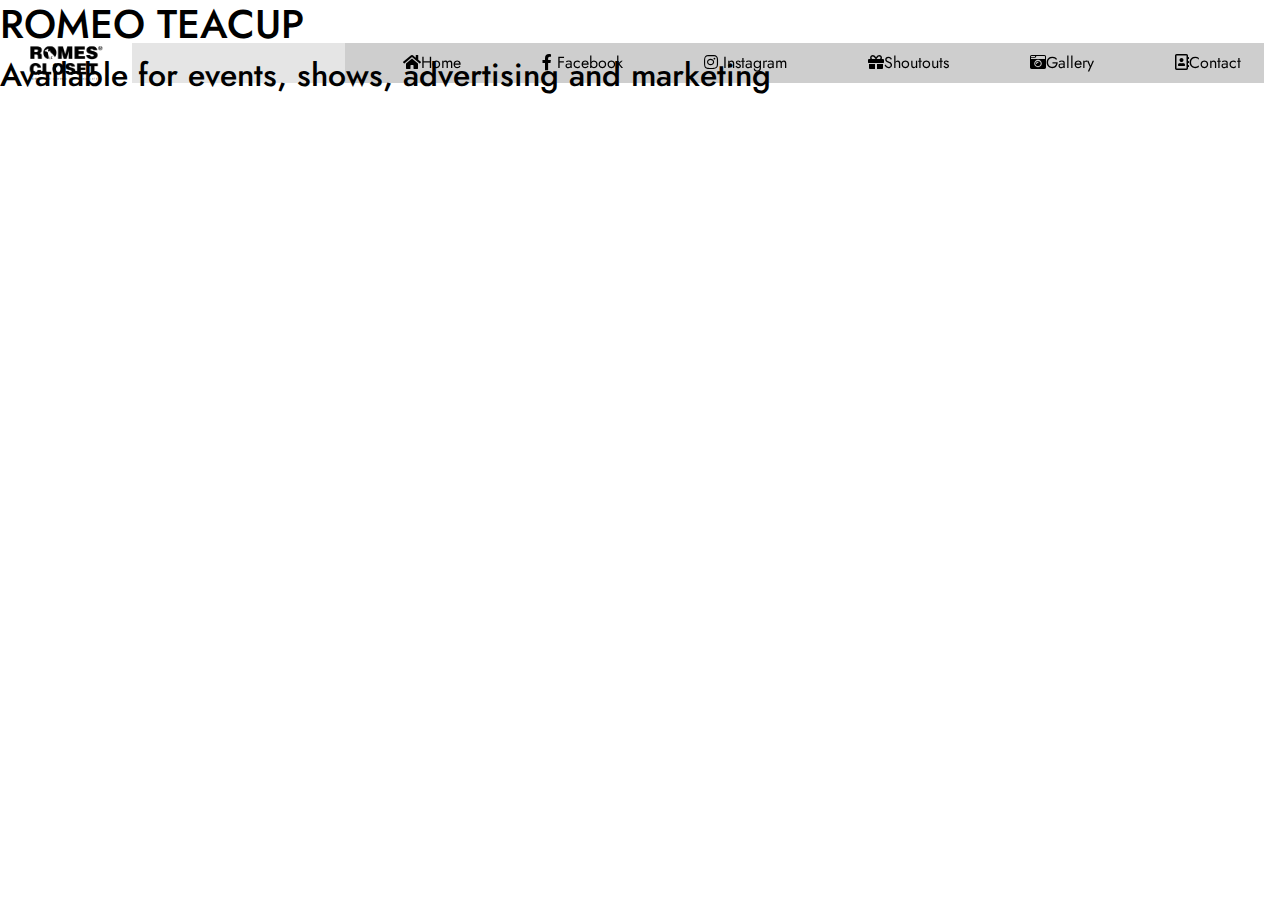
==== index.html @ 426dfb8d "background image added" ====
<!DOCTYPE html><!------Structure Created using !TAB------------>
<html lang="en">
<head>
<meta charset="UTF-8">
<meta name="viewport" content="width=device-width, initial-scale=1.0"><!------Mobile Website Screen Response Created using !TAB------------>
<link rel="stylesheet" href="https://stackpath.bootstrapcdn.com/bootstrap/4.5.0/css/bootstrap.min.css"><!---BOOTSTRAP CDN ADDED---->
<link rel="stylesheet" href="https://use.fontawesome.com/releases/v5.0.10/css/all.css"><!--FONT AWSOME CDN FROM BOOTSTRAP-->
<link rel="stylesheet" href="assests/css/style.css"><!------CSS Stylesheet included in HTML and created in CSS file-->
<title>Romeo Teacup User Frontend Project</title>
</head>
<header>
<!------Navagaition Bar taken from Boostrap customised in HTML & CSS link names changed as appropriate------->
<section id="nav-bar">
<nav class="navbar fixed-top navbar-expand-lg bg-transparent navbar-light bg-light"> <!----Customised by making it transparent & Fixed Top-->
  <a class="navbar-brand" href="#"><img src="assests/img/Romes Closet_Logo-D8.png"></a><!---LOGO ADDED & Customised in CSS-- -->
  <button class="navbar-toggler" type="button" data-toggle="collapse" data-target="#navbarNav collapse" aria-controls="navbarNav" aria-expanded="false" aria-label="Toggle navigation">
    <span class="navbar-toggler-icon">Toggle navigation</span>
  </button>  <!---------Button that appears on smaller sreen-->
  <div class="collapse navbar-collapse" id="navbarNav"> <!---Collapse Button-->
    <ul class="navbar-nav ml-auto"><!---Added to push items to the right-->
      <li class="nav-item active">
        <a class="nav-link" href="#"><i class="fas fa-home" aria-hidden="true"></i>Home</a></li><!---Home Icon from Fontawsome added-->
      <li class="nav-item active">
        <a class="nav-link" href="https://www.facebook.com/login.php">
          <i class="fab fa-facebook-f"></i> Facebook
          <span class="sr-only">(current)</span>
        </a>
      </li>
      <li class="nav-item active">
        <a class="nav-link" href="https://www.instagram.com/">
          <i class="fab fa-instagram"></i> Instagram</a>
      </li>
      <li class="nav-item">
        <a class="nav-link" href="#"><i class="fas fa-gift" aria-hidden="true"></i>Shoutouts</a></li>
      <li class="nav-item">
        <a class="nav-link" href="gallery.html"><i class="fas fa-camera-retro" aria-hidden="true"></i>Gallery</a></li><!--Camera Icon from Fontawsome added-->
      <li class="nav-item">
        <a class="nav-link" href="#"><i class="far fa-address-book" aria-hidden="true"></i>Contact</a></li><!---Home Icon from Fontawsome added-->
    </ul>
  </div>
</nav>
</section>
<!---NAVAGATION BAR END---> 
</header>
<body>
<!--------------------------Background Home Page image added and edited in CSS --------------->
<section id="hero-outer">
<div id="hero-image"></div>
<div id="cover-text">
    <h1>ROMEO TEACUP</h1>
    <h2>Available for events, shows, advertising and marketing</h2>
</div>
</section>
<!-------------------------Background Home Page END----------------------------------> 
<section id="about-me"></section>
<section id="measurements"></section>
<section id="discount-code"></section>
<section id="romes-closet"></section>
<section id="tik-tok"></section>
<section id="instagram"></section>
<footer></footer>
<!---JQUERY JAVASCRPIT, J POPPER JAVASCRIPT, BOOTSTRAP JAVASCRIPT CDN ADDED FROM BOOTSTRAP--------->
<script src="https://code.jquery.com/jquery-3.5.1.slim.min.js" integrity="sha384-DfXdz2htPH0lsSSs5nCTpuj/zy4C+OGpamoFVy38MVBnE+IbbVYUew+OrCXaRkfj" crossorigin="anonymous"></script>
<script src="https://cdn.jsdelivr.net/npm/popper.js@1.16.0/dist/umd/popper.min.js" integrity="sha384-Q6E9RHvbIyZFJoft+2mJbHaEWldlvI9IOYy5n3zV9zzTtmI3UksdQRVvoxMfooAo" crossorigin="anonymous"></script>   
<script src="https://stackpath.bootstrapcdn.com/bootstrap/4.5.0/js/bootstrap.min.js" integrity="sha384-OgVRvuATP1z7JjHLkuOU7Xw704+h835Lr+6QL9UvYjZE3Ipu6Tp75j7Bh/kR0JKI" crossorigin="anonymous"></script>
</body>
</html>
---- assests/css/style.css ----
@import url('https://fonts.googleapis.com/css2?family=Jost: 100, 200, 300, 400, 500, 600, 700| Playfair: 100, 200, 300, 400, 500, 600, 700');
/*-------------FONT CDN added INTENT check this----------------*/
/* ---------------------------------------BODY----------------------------------*/
*{
    padding: 0;
    margin: 0;
    border: 0;
}
html body{
    height: 100%;/*Web page takes up full height*/
    weight:100%;/*Web page takes up full width*/

}

body {
    font-family: Jost, sans-serif;  /*Overall Font--*/
    color: black; /*Overall Colour throughout document---*/
}

/*----------------------------------NAVIGATION SECTION-------------------*/
/*To stick to the top of the page at all times. No padding at the top or left and sits in front by z-index 5*/
#nav-bar{ 
position: fixed;
top: 0; 
left: 0;
z-index: 5;
}

#navbarNav{ /*navbar is transparent but this container has opaque background*/
    background: rgb(0, 0, 0); /* Fallback color */
    background: rgba(0, 0, 0, 0.1); /* Black background with 0.5 opacity */
}

/*Navigation bar customised using CSS to make height of my logo bigger on the page*/
.navbar-brand img {
    height: 100px; 
    padding-left: 0px;
}

.navbar-nav {
    background: rgb(0, 0, 0); /* Fallback color */
    background: rgba(0, 0, 0, 0.1); /* Black background with 0.5 opacity */
}
/*Navigation link items arranged in the Navbar to provide enough room visually*/
.navbar-nav li{
  padding:0, 30px;
  margin-left:50px;
  margin-right:15px;
}

/*Navigation link items arranged in the Navbar aligned to the right*/
.navbar-nav li a{
    float: right;
    text-align: center;
}
#nav-bar ul li a{
    color: #000;
}

/*Navigation link items animation added to change colours when the mouse covers it*/
#nav-bar ul li a:hover{
    color: green!important;
}

/*---------Menu Items-------------*/
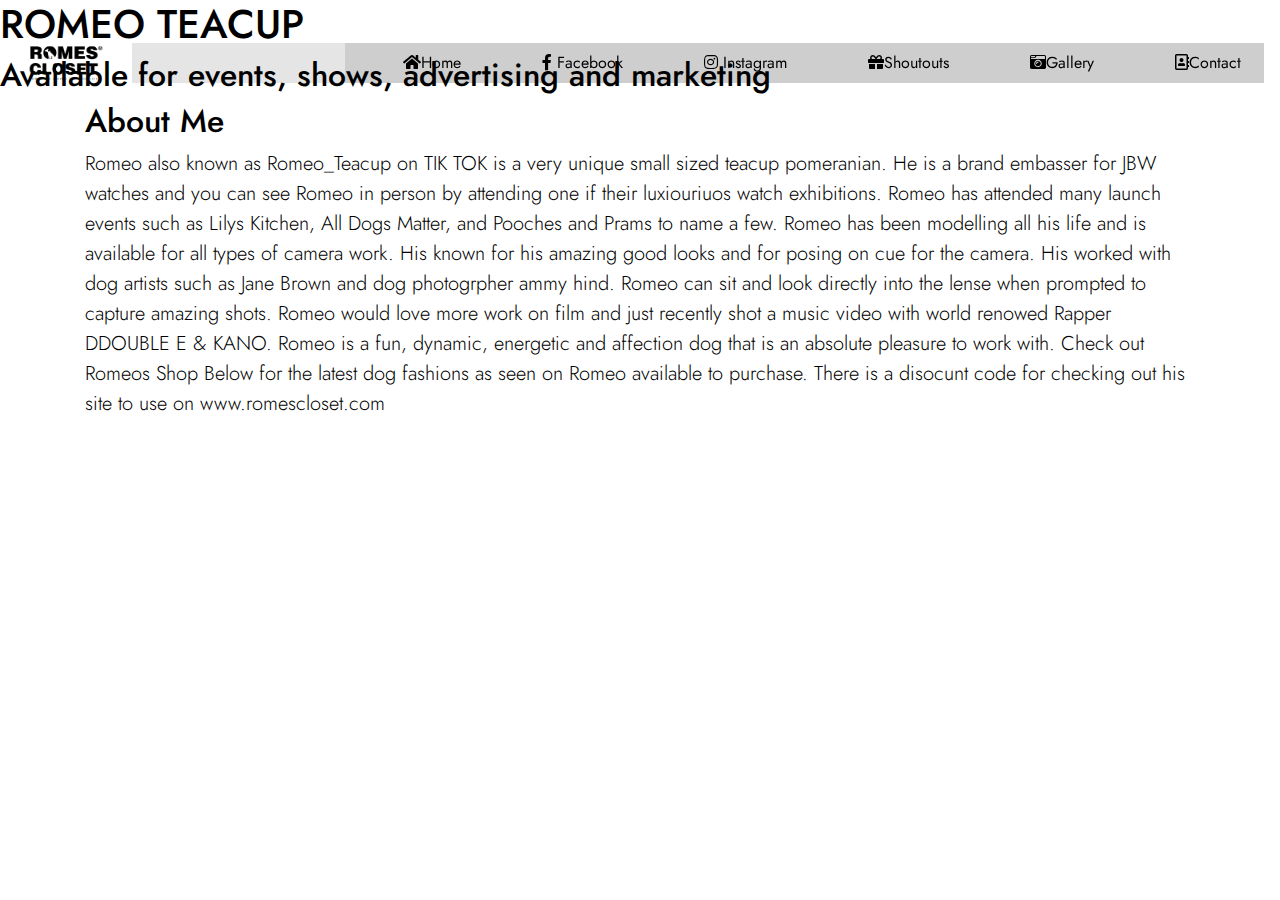
==== commit 85591814: "about section added" ====
--- a/index.html
+++ b/index.html
@@ -50,9 +50,24 @@
     <h1>ROMEO TEACUP</h1>
     <h2>Available for events, shows, advertising and marketing</h2>
 </div>
+</section><!-------------------------Background Home Page END----------------------------------> 
+<!-----Bootstrap Grid Layout Used edited in HTML & CSS------------------------>
+<!--About Section 1 column-->
+<section id="about">
+<div class="padding"> 
+ <div class="container">
+  <div class="row">
+    <div class="col-sm-12"> 
+      <h2>About Me</h2>
+      <p class="lead"> Romeo also known as Romeo_Teacup on TIK TOK is a very unique small sized teacup pomeranian. He is a brand embasser for JBW watches and you can see Romeo in person by attending one if their luxiouriuos watch exhibitions. Romeo has attended many launch events such as Lilys Kitchen, All Dogs Matter, and Pooches and Prams to name a few. 
+      Romeo has been modelling all his life and is available for all types of camera work. His known for his amazing good looks and for posing on cue for the camera. His worked with dog artists such as Jane Brown and dog photogrpher ammy hind. Romeo can sit and look directly into the lense when prompted to capture amazing shots. Romeo would love more work on film and just recently shot a music video with world renowed Rapper DDOUBLE E & KANO. Romeo is a fun, dynamic, energetic and affection dog that is an absolute pleasure to work with. 
+      Check out Romeos Shop Below for the latest dog fashions as seen on Romeo available to purchase. There is a disocunt code for checking out his site to use on www.romescloset.com
+    </p>
+  </div>
+  </div>
+</div>
+</div>
 </section>
-<!-------------------------Background Home Page END----------------------------------> 
-<section id="about-me"></section>
 <section id="measurements"></section>
 <section id="discount-code"></section>
 <section id="romes-closet"></section>
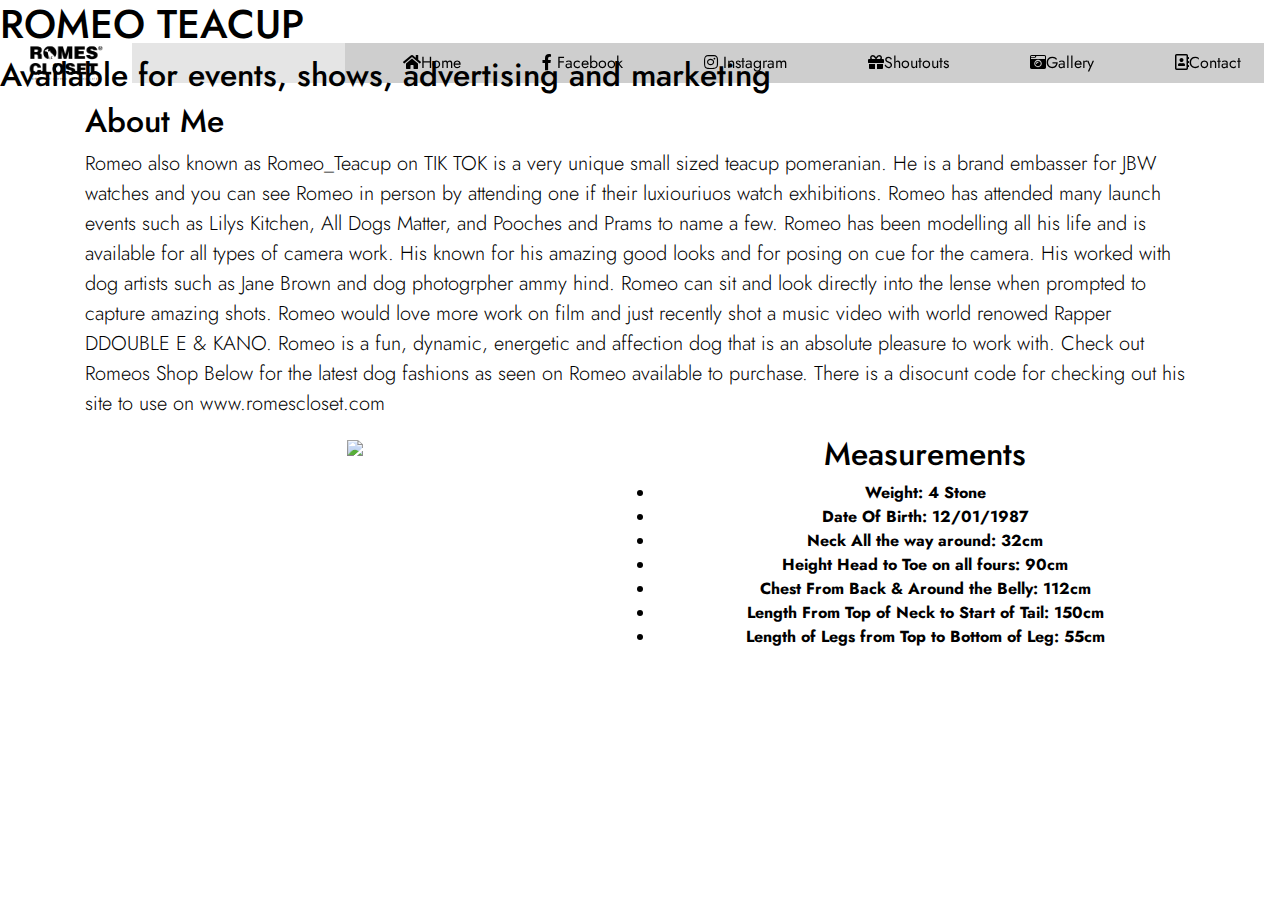
==== commit dabee66b: "measurements section added" ====
--- a/index.html
+++ b/index.html
@@ -68,7 +68,27 @@
 </div>
 </div>
 </section>
-<section id="measurements"></section>
+<section id="measurements">
+<div class="padding"> 
+ <div class="container">
+  <div class="row">
+    <div class="col-sm-6 text-center">
+      <img src="assests/img/size_guide.jpg">
+    </div>
+    <div class="col-sm-6 text-center">  
+      <h2>Measurements</h2>
+      <li><strong>Weight: 4 Stone </strong></li>
+      <li><strong>Date Of Birth: 12/01/1987</strong></li>
+      <li><strong>Neck All the way around: 32cm</strong></li>
+      <li><strong>Height Head to Toe on all fours: 90cm</strong></li>
+      <li><strong>Chest From Back & Around the Belly: 112cm</strong></li>
+      <li><strong>Length From Top of Neck to Start of Tail: 150cm</strong></li>
+      <li><strong>Length of Legs from Top to Bottom of Leg: 55cm</strong></li>
+    </div>
+   </div>
+  </div>
+</div>
+</section>
 <section id="discount-code"></section>
 <section id="romes-closet"></section>
 <section id="tik-tok"></section>
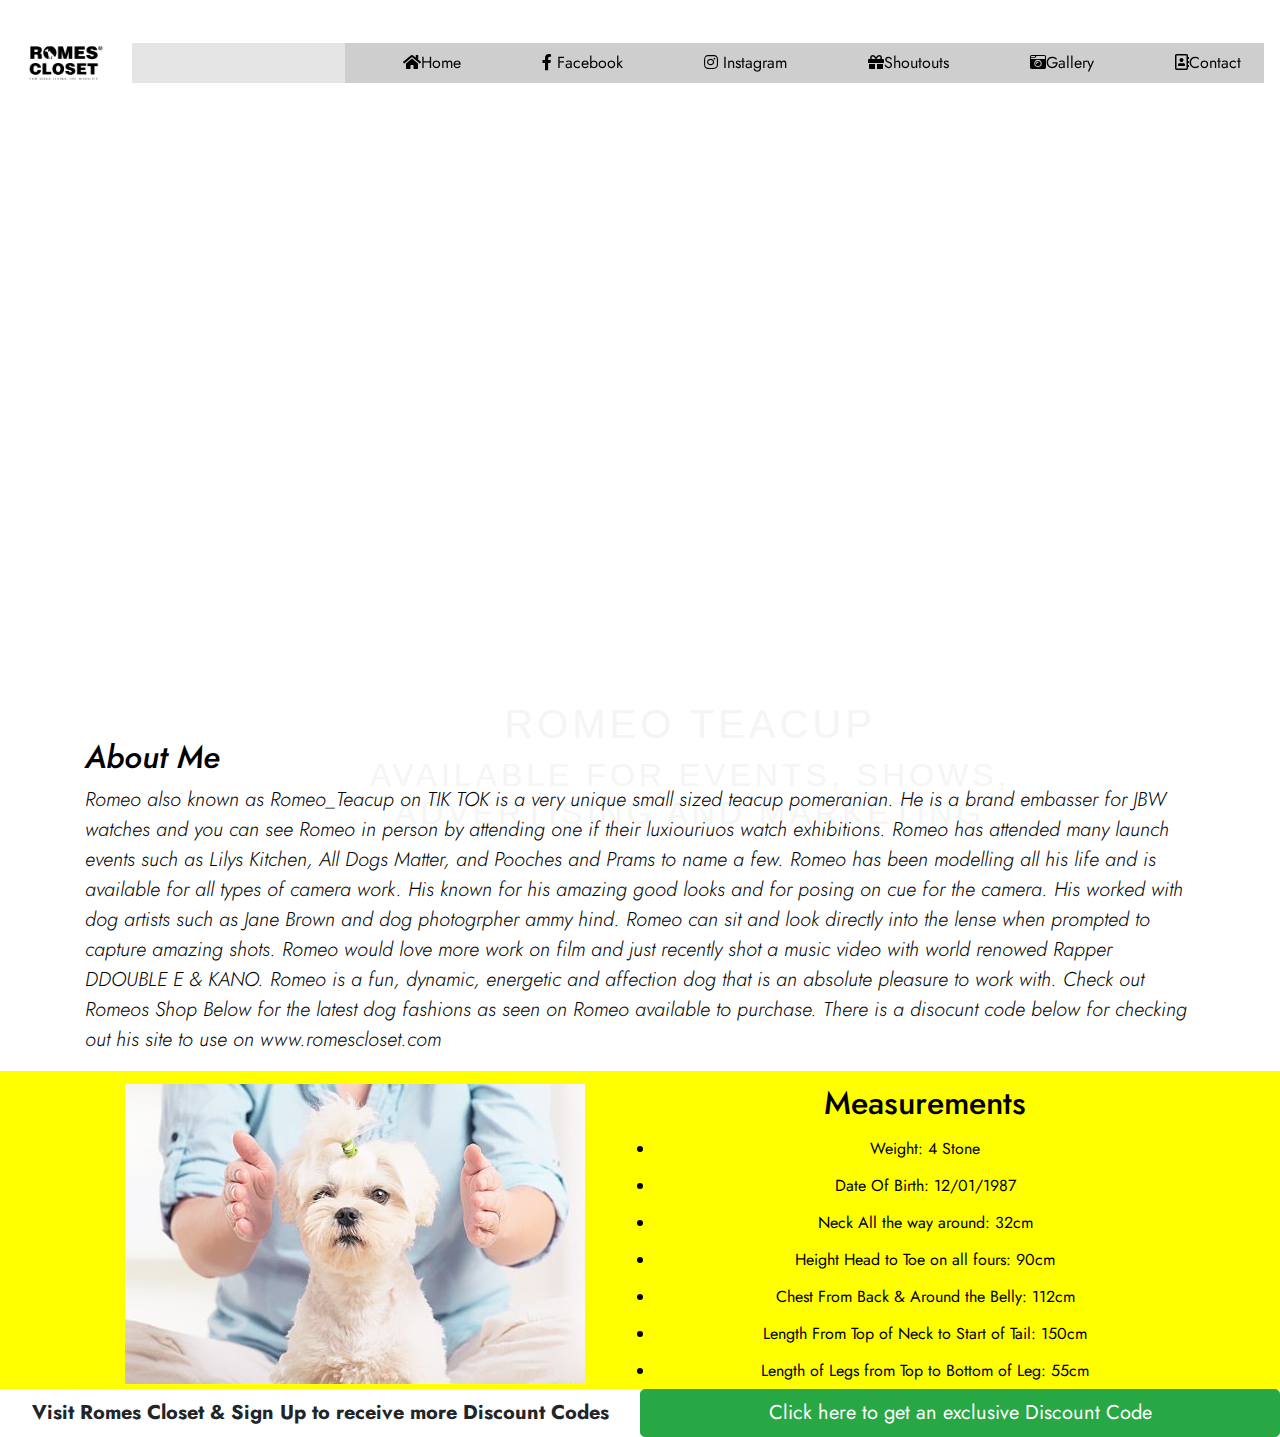
==== commit 88e2dccd: "discount code buttons added & customised" ====
--- a/index.html
+++ b/index.html
@@ -61,7 +61,7 @@
       <h2>About Me</h2>
       <p class="lead"> Romeo also known as Romeo_Teacup on TIK TOK is a very unique small sized teacup pomeranian. He is a brand embasser for JBW watches and you can see Romeo in person by attending one if their luxiouriuos watch exhibitions. Romeo has attended many launch events such as Lilys Kitchen, All Dogs Matter, and Pooches and Prams to name a few. 
       Romeo has been modelling all his life and is available for all types of camera work. His known for his amazing good looks and for posing on cue for the camera. His worked with dog artists such as Jane Brown and dog photogrpher ammy hind. Romeo can sit and look directly into the lense when prompted to capture amazing shots. Romeo would love more work on film and just recently shot a music video with world renowed Rapper DDOUBLE E & KANO. Romeo is a fun, dynamic, energetic and affection dog that is an absolute pleasure to work with. 
-      Check out Romeos Shop Below for the latest dog fashions as seen on Romeo available to purchase. There is a disocunt code for checking out his site to use on www.romescloset.com
+      Check out Romeos Shop Below for the latest dog fashions as seen on Romeo available to purchase. There is a disocunt code below for checking out his site to use on www.romescloset.com
     </p>
   </div>
   </div>
@@ -77,19 +77,50 @@
     </div>
     <div class="col-sm-6 text-center">  
       <h2>Measurements</h2>
-      <li><strong>Weight: 4 Stone </strong></li>
-      <li><strong>Date Of Birth: 12/01/1987</strong></li>
-      <li><strong>Neck All the way around: 32cm</strong></li>
-      <li><strong>Height Head to Toe on all fours: 90cm</strong></li>
-      <li><strong>Chest From Back & Around the Belly: 112cm</strong></li>
-      <li><strong>Length From Top of Neck to Start of Tail: 150cm</strong></li>
-      <li><strong>Length of Legs from Top to Bottom of Leg: 55cm</strong></li>
+      <li>Weight: 4 Stone</li>
+      <li>Date Of Birth: 12/01/1987</li>
+      <li>Neck All the way around: 32cm</li>
+      <li>Height Head to Toe on all fours: 90cm</li>
+      <li>Chest From Back & Around the Belly: 112cm</li>
+      <li>Length From Top of Neck to Start of Tail: 150cm</li>
+      <li>Length of Legs from Top to Bottom of Leg: 55cm</li>
     </div>
    </div>
   </div>
 </div>
 </section>
-<section id="discount-code"></section>
+<section id="discount-code">
+<!--2 Columns Mobile Responsive Discount Code Buttons Added -->
+<div id="discount"> 
+ <div class="container-fluid">
+  <div class="row">
+  <button type="button" class="btn btn-default col-sm-6 text-center btn-lg" data-toggle="modal" data-target="#myModal"><strong>Visit Romes Closet & Sign Up to receive more Discount Codes</strong>
+    </button>
+    <!-- Trigger modal with both buttons -->
+    <button type="button" class="btn btn-success col-sm-6 text-center btn-lg" data-toggle="modal" data-target="#myModal">Click here to get an exclusive Discount Code<!----(use MODAL POPUP)-->
+    </button>
+     <!-- Modal taken from Bootstrap and customised to my preference-->
+  <div class="modal fade" id="myModal" role="dialog">
+    <div class="modal-dialog modal-lg">
+      <div class="modal-content">
+        <div class="modal-header">
+          <button type="button" class="close" data-dismiss="modal">&times;</button>
+          <h4 class="modal-title">Discount Code:<strong> ForeverRomeo</strong></h4>
+        </div>
+        <div class="modal-body">
+          <p>Use this discount code at the checkout on <strong>www.romescloset.com</strong> for <strong>20% off</strong></p>
+        </div>
+        <div class="modal-footer">
+          <button type="button" class="btn btn-default" data-dismiss="modal">Close</button>
+        </div>
+      </div>
+    </div>
+  </div>
+</div>
+</div>
+</div>
+</section>
+<!---Free Delivery & Discount Code Added END-->
 <section id="romes-closet"></section>
 <section id="tik-tok"></section>
 <section id="instagram"></section>
--- a/assests/css/style.css
+++ b/assests/css/style.css
@@ -61,5 +61,73 @@
 #nav-bar ul li a:hover{
     color: green!important;
 }
+/*---------Menu Items-------------*/
 
-/*---------Menu Items-------------*/
+#hero-image {
+    height: 700px;
+    width: 100%;
+    background: url("https://thehappypuppysite.com/wp-content/uploads/2019/05/cute-dog-quotes-HP-long.jpg") no-repeat center center;/*Background image repeat removed and center in the middle of the screen*/
+    background-size: cover;/*STRETCH image to fill entire background*/
+
+    animation-name: hero-zoom; /*zoom effect added*/
+    animation-duration: 10s; /*zoom effect lasts for 10 seconds*/
+    animation-fill-mode: forwards; /*image appears to be moving forwards*/
+}
+
+hero-outer {
+    height: 700px; /*same as hero image*/
+    width: 100%; /*same as hero image*/
+    overflow: hidden;
+    position: relative;
+}
+
+@keyframes hero-zoom{ /*image scales up from 100% - 110%*/
+    from{
+        transform: scale(1)
+    }
+    to{
+        transform: scale(1.1)
+    }
+}
+#cover-text, #cover-text h1{/*heading text over hero image styled*/
+    color: whitesmoke;
+    text-align: center;
+}
+
+#cover-text{ /*text over hero image styled*/
+    font-size: 140%;
+    font-family: Oswald, sans-serif;
+    text-transform: uppercase;
+    letter-spacing: 4px;
+
+    width: 800px;
+    height: 200px;
+
+    padding-top: 30px;
+    padding-left: 30px;
+    padding-right: 30px;
+
+    bottom: 30px;
+    left: 290px;
+
+    position: absolute;
+}
+/*about section customised in css*/
+#about{
+    background-color: white;
+    background-size: contain;
+    padding-top: 3%;
+    position: left;
+    font-style: italic;
+}
+
+#measurements{
+    background-color: yellow;
+    background-size: contain;
+    padding-top: 1%;
+    position: center;
+}
+
+#measurements li{
+    line-height: 37px;
+}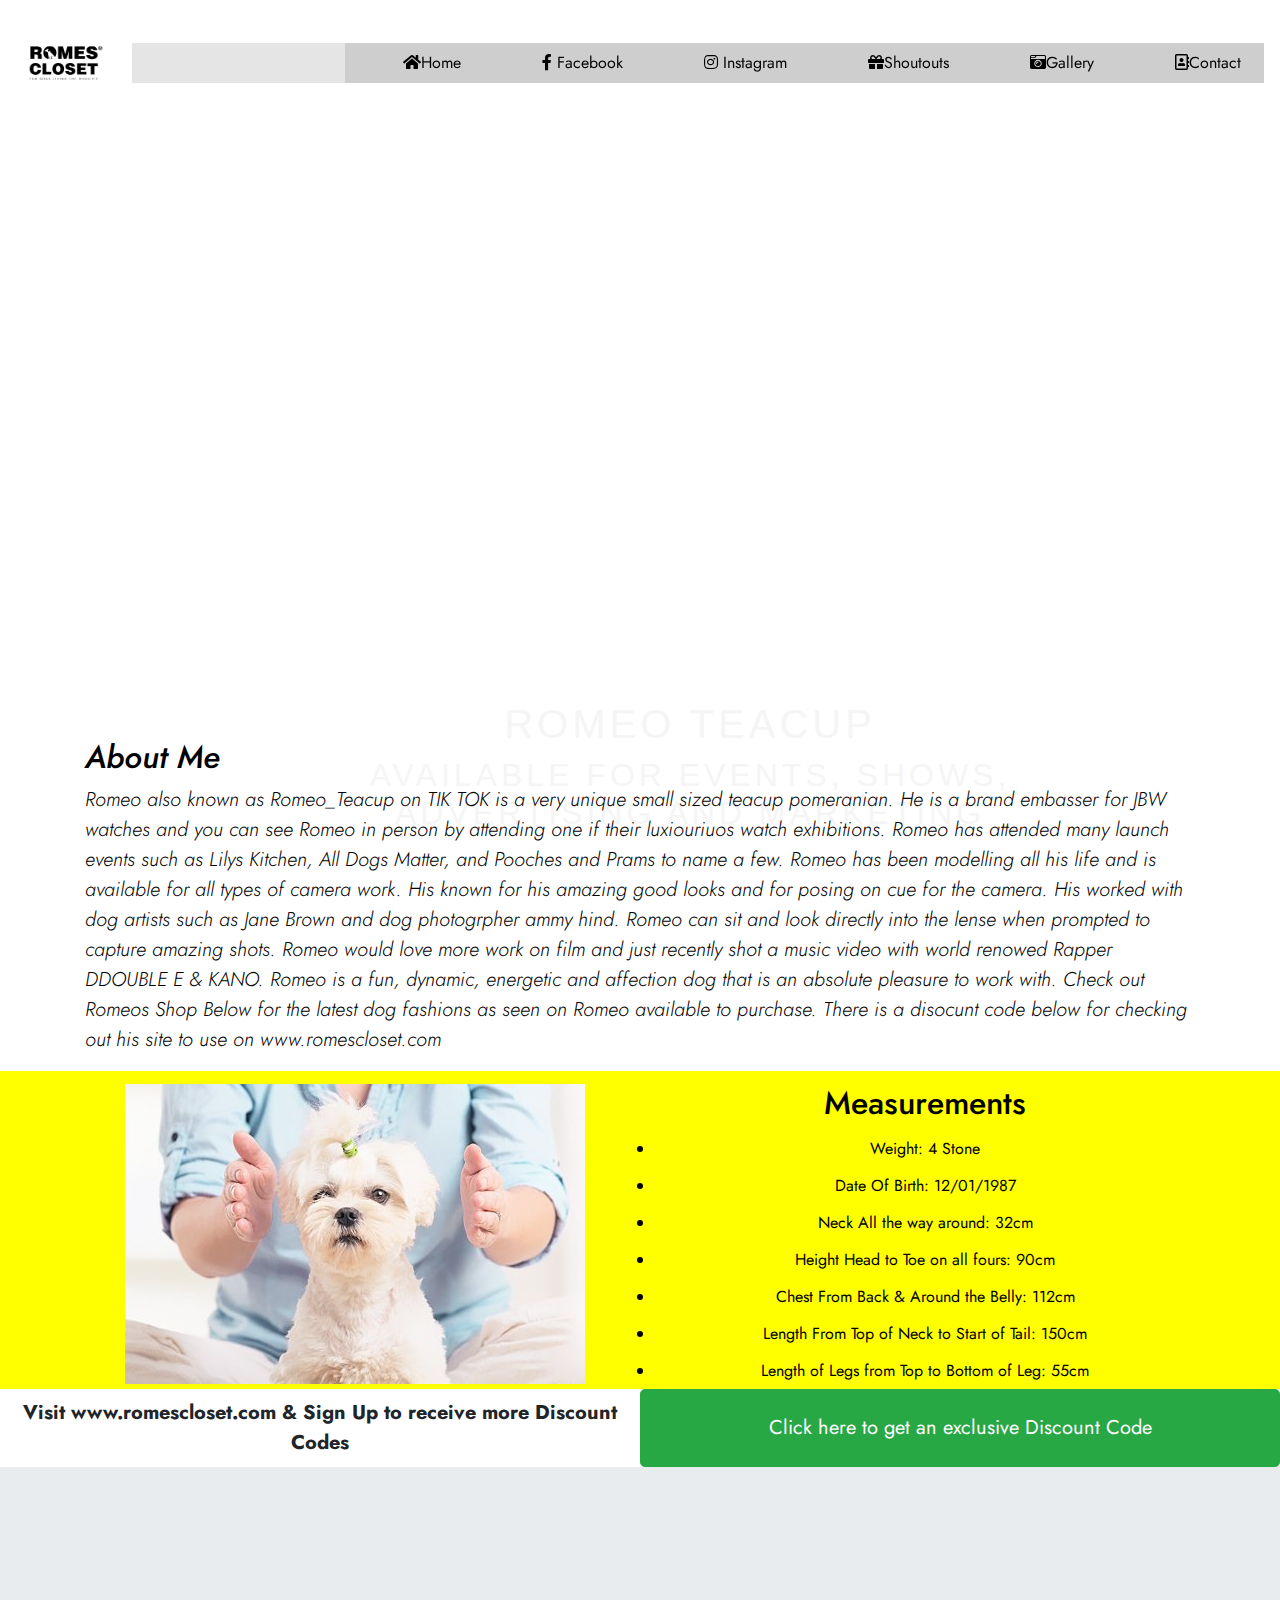
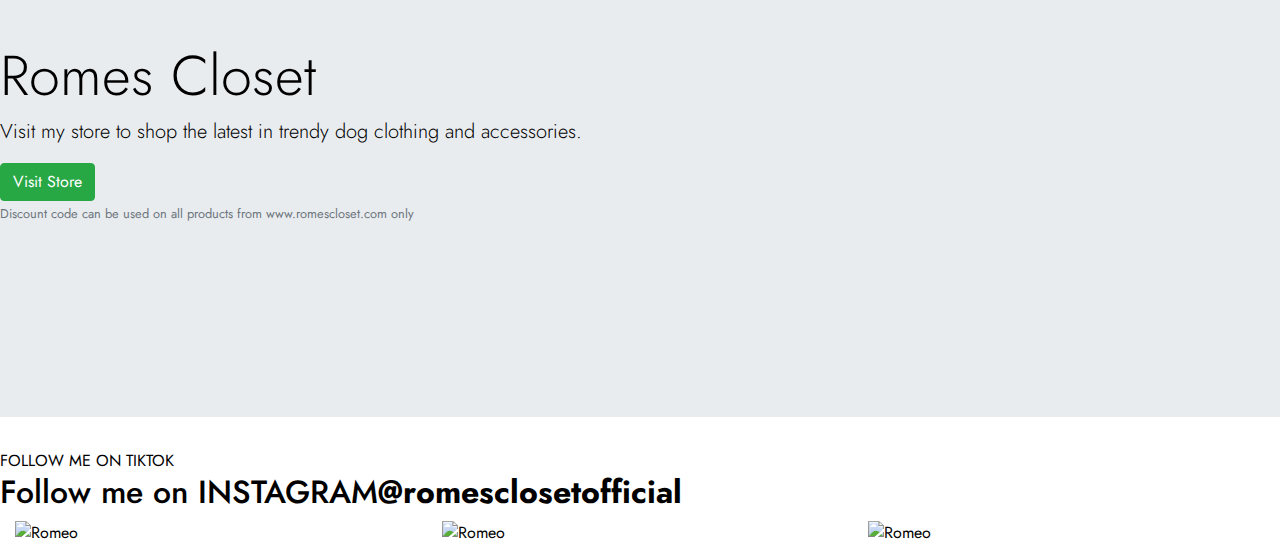
==== commit 420c7cea: "romescloset jumbatron and instatgram secs" ====
--- a/index.html
+++ b/index.html
@@ -94,12 +94,12 @@
 <div id="discount"> 
  <div class="container-fluid">
   <div class="row">
-  <button type="button" class="btn btn-default col-sm-6 text-center btn-lg" data-toggle="modal" data-target="#myModal"><strong>Visit Romes Closet & Sign Up to receive more Discount Codes</strong>
+  <button type="button" class="btn btn-default col-sm-6 text-center btn-lg" data-toggle="modal" data-target="#myModal"><strong>Visit www.romescloset.com & Sign Up to receive more Discount Codes</strong>
     </button>
     <!-- Trigger modal with both buttons -->
     <button type="button" class="btn btn-success col-sm-6 text-center btn-lg" data-toggle="modal" data-target="#myModal">Click here to get an exclusive Discount Code<!----(use MODAL POPUP)-->
     </button>
-     <!-- Modal taken from Bootstrap and customised to my preference-->
+     <!-- Modal taken from Bootstrap and customised to my preference--TBC NEED TO ALIGHN THE TEXT IN CSS FURTHER--->
   <div class="modal fade" id="myModal" role="dialog">
     <div class="modal-dialog modal-lg">
       <div class="modal-content">
@@ -121,9 +121,38 @@
 </div>
 </section>
 <!---Free Delivery & Discount Code Added END-->
-<section id="romes-closet"></section>
-<section id="tik-tok"></section>
-<section id="instagram"></section>
+<!-- Romes Closet section created to include Jumbatron taken from Bootstrap and edited in HTML & CSS and links to Dog Boutique Store INTENTION  ---------------> 
+<section id="romes-closet">   
+<div class="jumbotron romes-closet jumbotron-fluid" style="height: 550px; width: 100%; padding-top: 175px; padding: bottom 0;">
+    <div class="rome-container">
+        <h1 class="display-4">Romes Closet</h1>
+            <p class="lead">Visit my store to shop the latest in trendy dog clothing and accessories.</p>
+              <button class="btn btn-success btn-lrg">Visit Store</button>
+                 <p class="text-muted"><small> Discount code can be used on all products from www.romescloset.com only</small></p>
+            </div>
+        </div>
+</section>
+<section id="tik-tok">FOLLOW ME ON TIKTOK</section><!----need further research-->
+<!---3 Picture Section of example merchandise, Collars Tshirts or Hoodies-->
+<!---BOOTSTRAP BLOCK LEVEL BUTTON used for link to Instagram Profile CUSTOMISED COLOUR AND TEXT ADDED--->
+<section id="instagram">
+<h2>Follow me on INSTAGRAM<strong>@romesclosetofficial</strong></h2>
+<div id="padding"> 
+ <div class="container-fluid">
+<div class="row">
+        <div class="col-lg-4 col-md-4 col-sm-6 col-xs-12"><!---Displays-Large 3/Medium 3/Small 2/ExtraSmall Screen 1-->
+                 <img src="assests/img/dog cute.jpeg" alt="Romeo" style="width:100%">
+            </div>
+        <div class="col-lg-4 col-md-4 col-sm-6 col-xs-12"><!---Displays-Large 3/Medium 3/Small 2/ExtraSmall Screen 1-->
+                 <img src="assests/img/lab_puppy_dog_pictures.jpg" alt="Romeo" style="width:100%">
+            </div>
+        <div class="col-lg-4 col-md-4 col-sm-6 col-xs-12"><!---Displays-Large 3/Medium 3/Small 2/ExtraSmall Screen 1-->
+                 <img src="assests/img/dog cute.jpeg" alt="Romeo" style="width:100%">
+            </div>
+        </div>
+</div>
+</div>
+</section>
 <footer></footer>
 <!---JQUERY JAVASCRPIT, J POPPER JAVASCRIPT, BOOTSTRAP JAVASCRIPT CDN ADDED FROM BOOTSTRAP--------->
 <script src="https://code.jquery.com/jquery-3.5.1.slim.min.js" integrity="sha384-DfXdz2htPH0lsSSs5nCTpuj/zy4C+OGpamoFVy38MVBnE+IbbVYUew+OrCXaRkfj" crossorigin="anonymous"></script>
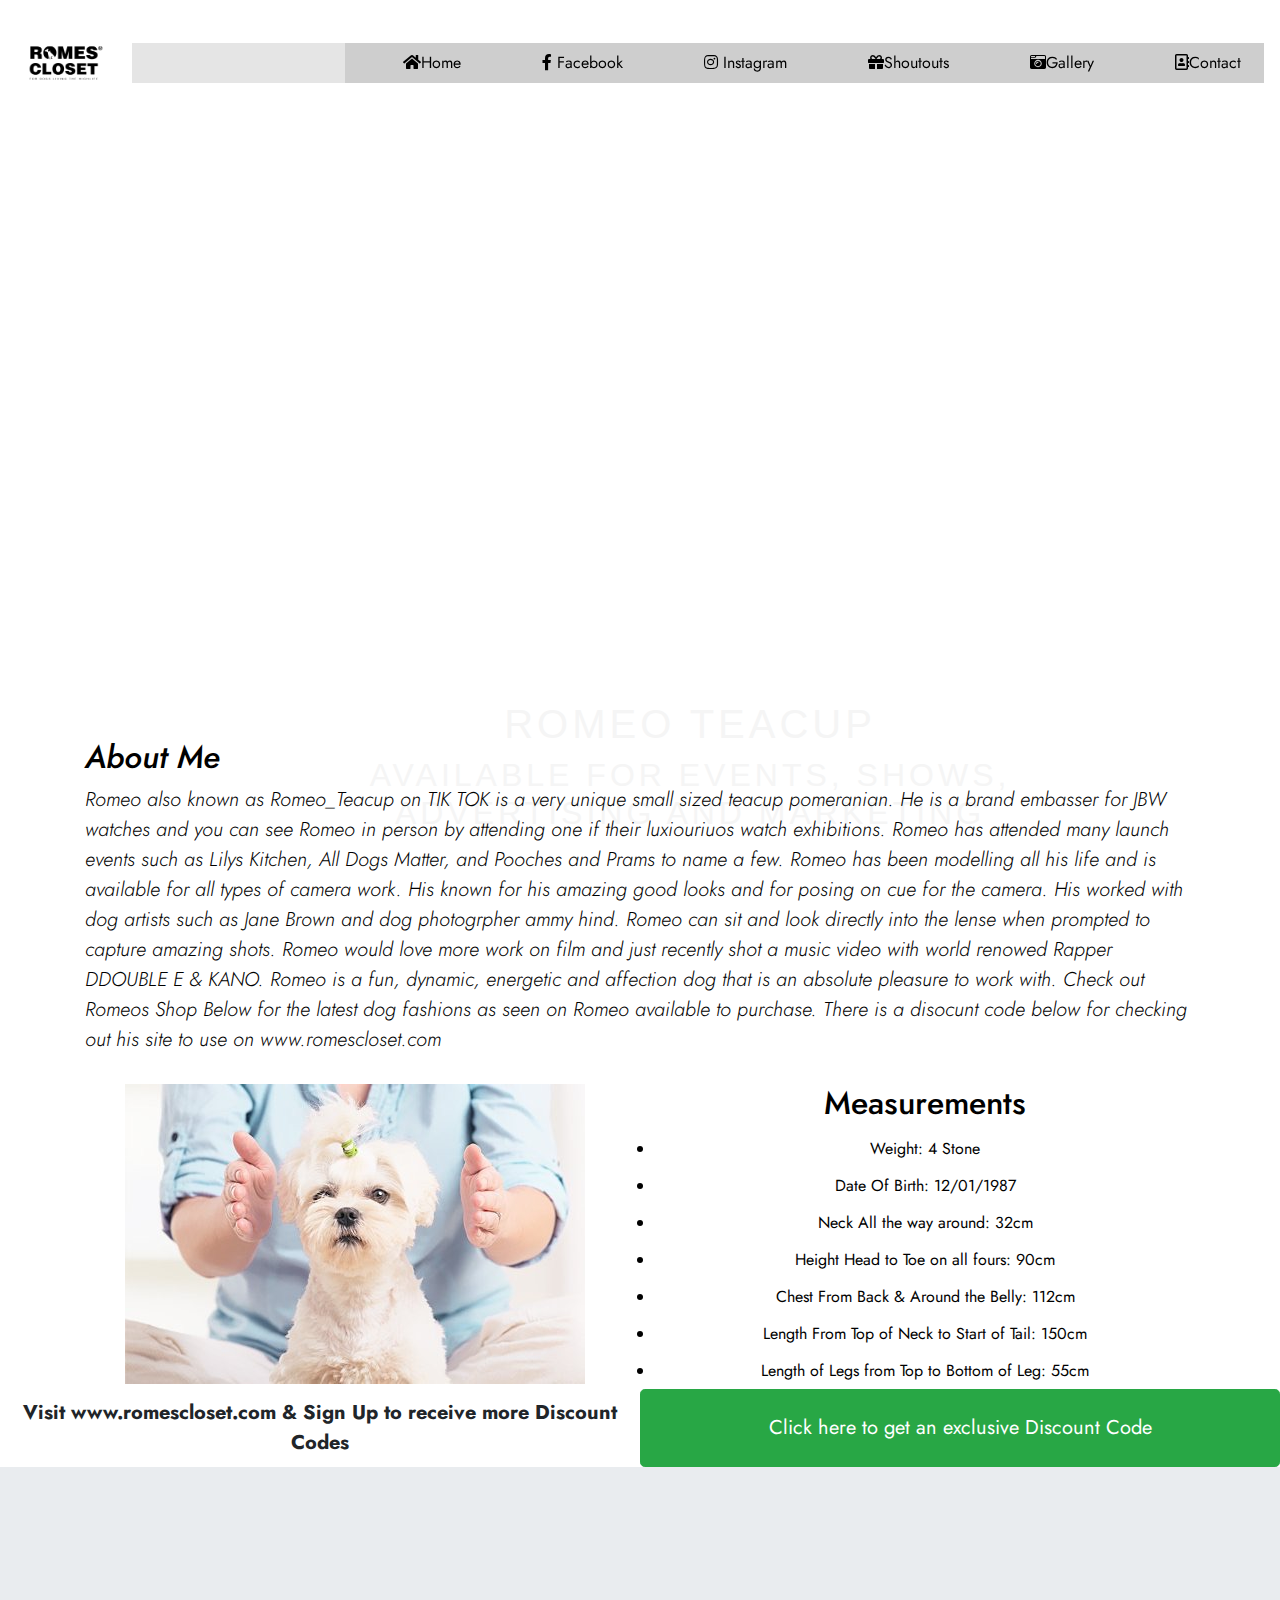
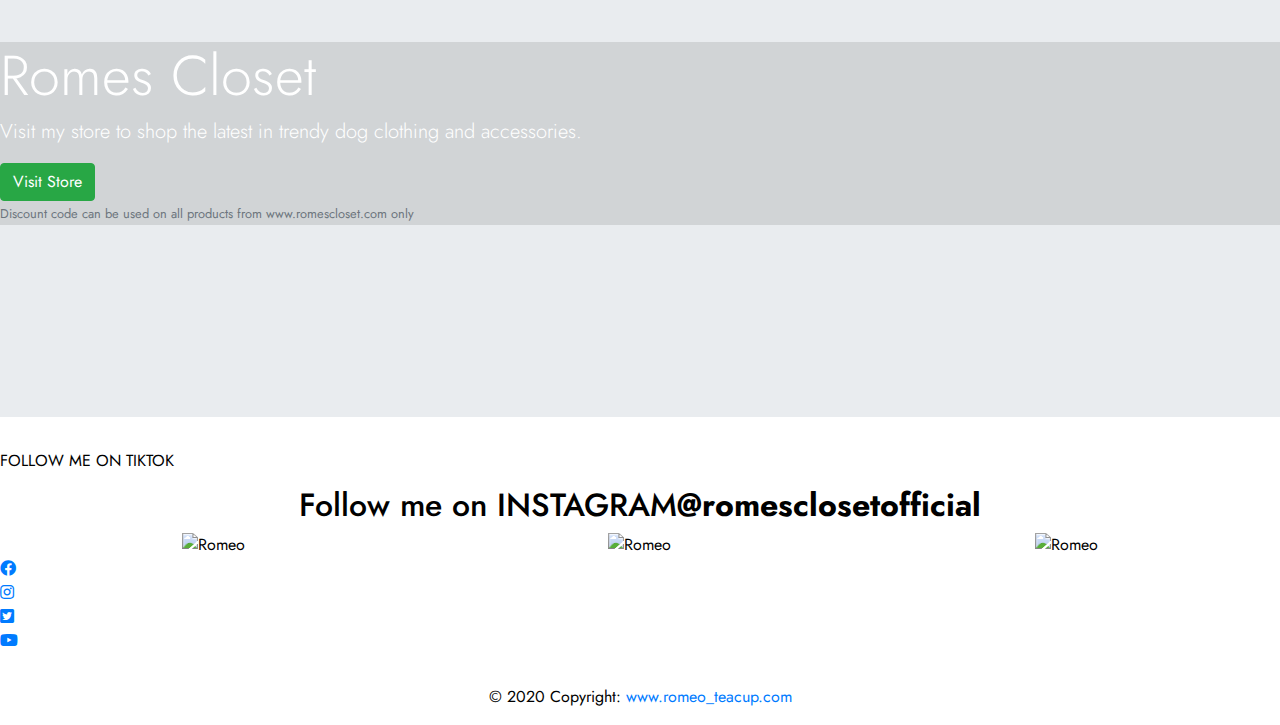
==== commit 1268744a: "footer created and styled in css" ====
--- a/index.html
+++ b/index.html
@@ -136,9 +136,9 @@
 <!---3 Picture Section of example merchandise, Collars Tshirts or Hoodies-->
 <!---BOOTSTRAP BLOCK LEVEL BUTTON used for link to Instagram Profile CUSTOMISED COLOUR AND TEXT ADDED--->
 <section id="instagram">
-<h2>Follow me on INSTAGRAM<strong>@romesclosetofficial</strong></h2>
 <div id="padding"> 
  <div class="container-fluid">
+ <h2>Follow me on INSTAGRAM<strong>@romesclosetofficial</strong></h2>
 <div class="row">
         <div class="col-lg-4 col-md-4 col-sm-6 col-xs-12"><!---Displays-Large 3/Medium 3/Small 2/ExtraSmall Screen 1-->
                  <img src="assests/img/dog cute.jpeg" alt="Romeo" style="width:100%">
@@ -153,10 +153,23 @@
 </div>
 </div>
 </section>
-<footer></footer>
+<!---------------------------------------FOOTER Social Media links --->
+<footer>
+<ul class="social-networks">
+        <li><a href="https://www.facebook.com/" target="_blank"><i class="fab fa-facebook fa-sx"></i></a></li>
+        <li><a href="https://www.instagram.com" target="_blank"><i class="fab fa-instagram fa-sx"></i></a></li>
+        <li><a href="https://twitter.com/explore" target="_blank"><i class="fab fa-twitter-square fa-sx"></i></a></li>
+        <li><a href="https://www.youtube.com" target="_blank"><i class="fab fa-youtube fa-sx"></i></a></li>
+    </ul>
+  <!-- Copyright -->
+<div class="footer-copyright text-center py-3">© 2020 Copyright:
+    <a href="https://romeo_teacup.com/"> www.romeo_teacup.com</a>
+  </div>
+</footer>
+<!-- Footer -->
 <!---JQUERY JAVASCRPIT, J POPPER JAVASCRIPT, BOOTSTRAP JAVASCRIPT CDN ADDED FROM BOOTSTRAP--------->
 <script src="https://code.jquery.com/jquery-3.5.1.slim.min.js" integrity="sha384-DfXdz2htPH0lsSSs5nCTpuj/zy4C+OGpamoFVy38MVBnE+IbbVYUew+OrCXaRkfj" crossorigin="anonymous"></script>
 <script src="https://cdn.jsdelivr.net/npm/popper.js@1.16.0/dist/umd/popper.min.js" integrity="sha384-Q6E9RHvbIyZFJoft+2mJbHaEWldlvI9IOYy5n3zV9zzTtmI3UksdQRVvoxMfooAo" crossorigin="anonymous"></script>   
 <script src="https://stackpath.bootstrapcdn.com/bootstrap/4.5.0/js/bootstrap.min.js" integrity="sha384-OgVRvuATP1z7JjHLkuOU7Xw704+h835Lr+6QL9UvYjZE3Ipu6Tp75j7Bh/kR0JKI" crossorigin="anonymous"></script>
 </body>
-</html>+</html>
--- a/assests/css/style.css
+++ b/assests/css/style.css
@@ -122,7 +122,7 @@
 }
 
 #measurements{
-    background-color: yellow;
+    background-color: white;/*for illustration purpose remember to change back to white*/
     background-size: contain;
     padding-top: 1%;
     position: center;
@@ -130,4 +130,39 @@
 
 #measurements li{
     line-height: 37px;
+}
+
+/*-- Romes Closet Shop section created to include Jumbatron taken from Bootstrap and edited in HTML & CSS and links to Dog Boutique Store INTENTION  --->*/
+/*----------------------------ROMES CLOSET Jumbotron Bootstrap added and backgroung image added -------------------------------*/
+.romes-closet{
+    background-image: url('https://www.telegraph.co.uk/content/dam/Pets/spark/royal-canin/labrador-puppies-running-xlarge.jpg');
+    background-size: 1650px 600px;
+    background-repeat: no-repeat;
+    background-position: center;
+
+    bottom: 0px;
+    padding:0;
+}
+
+.rome-container{
+    color: white;
+    background: rgb(0, 0, 0); /* Fallback color */
+    background: rgba(0, 0, 0, 0.1); /* Black background with 0.5 opacity */
+}
+
+.rome-container .text-muted{ /*NOT FINISHED not cganging to white*/
+    color: white;
+}
+
+.h2 {
+    text-align: center;
+}
+/*----------------------------ROMES CLOSET Jumbotron Bootstrap ended-------------------*/
+
+#instagram{
+    background-color: white;/*for illustration purpose remember to change back to white*/
+    background-size: contain;
+    padding-top: 1%;
+    position: center;
+    text-align: center;
 }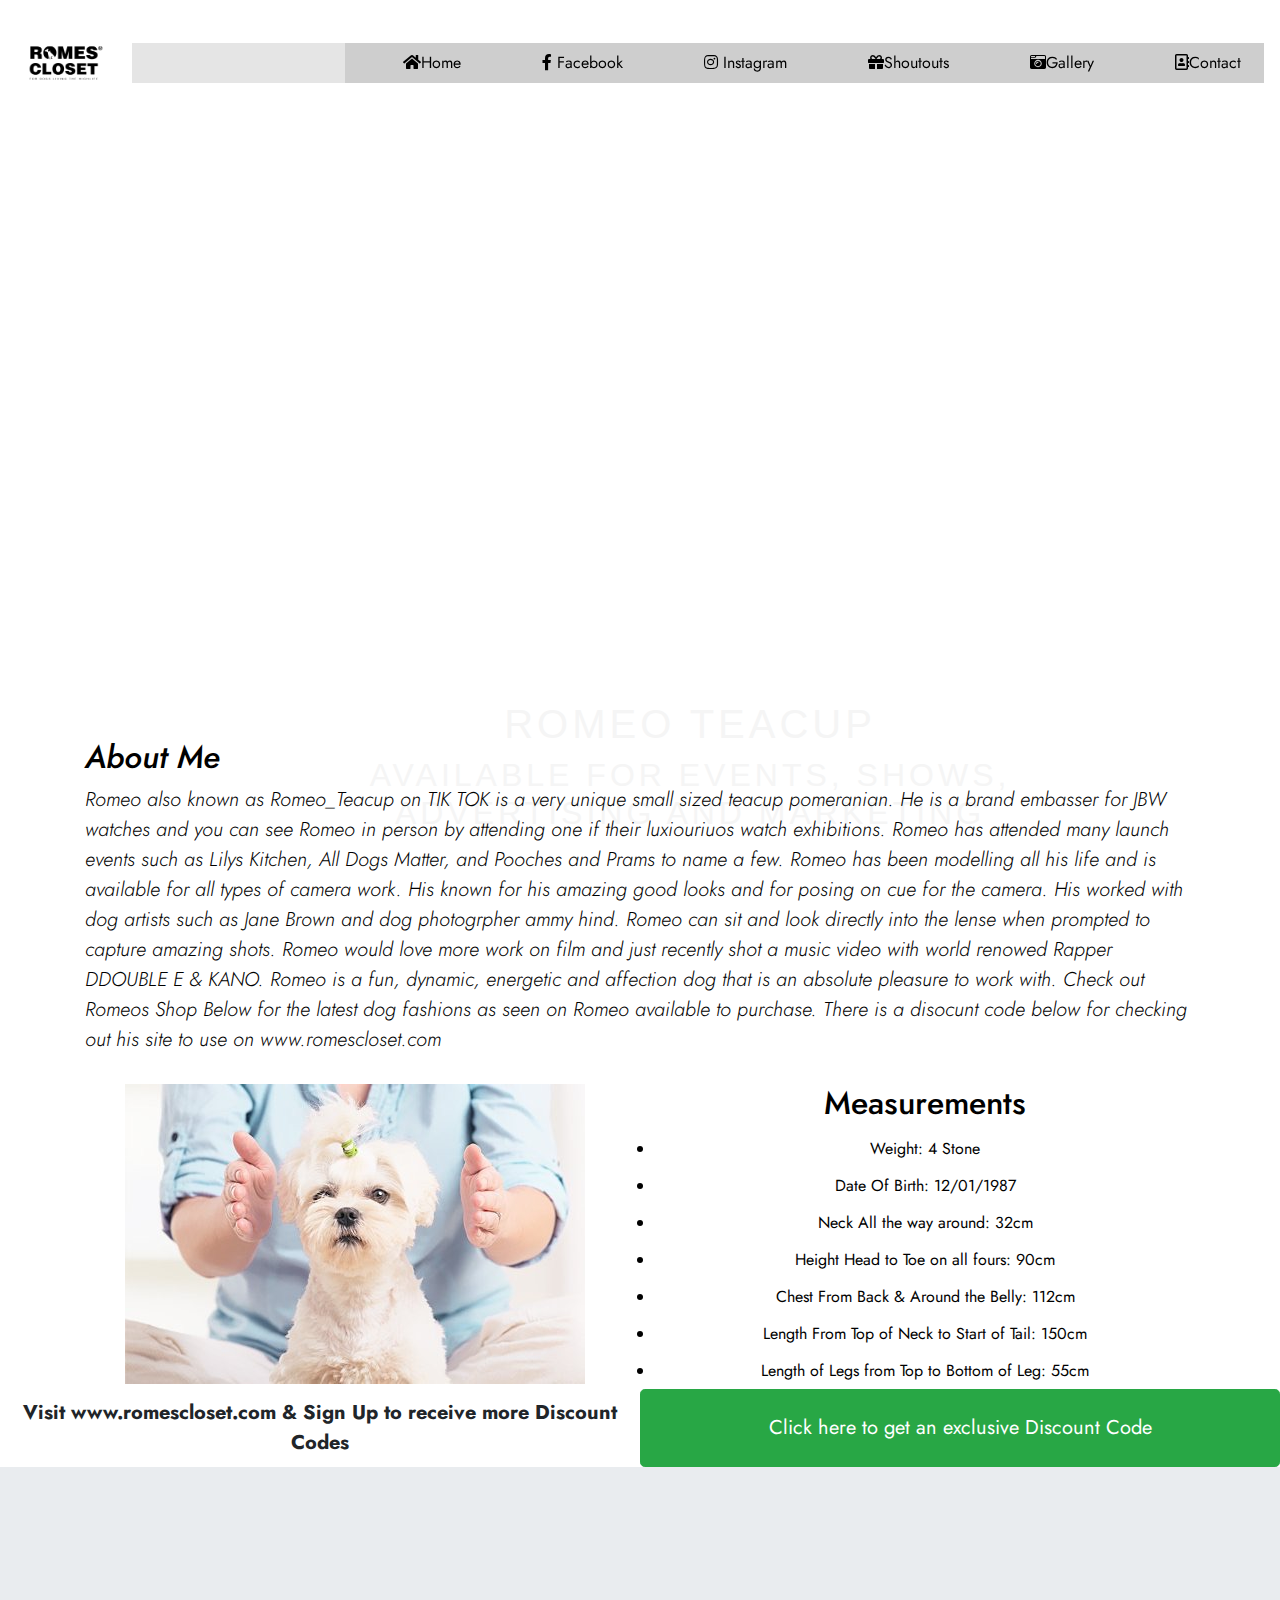
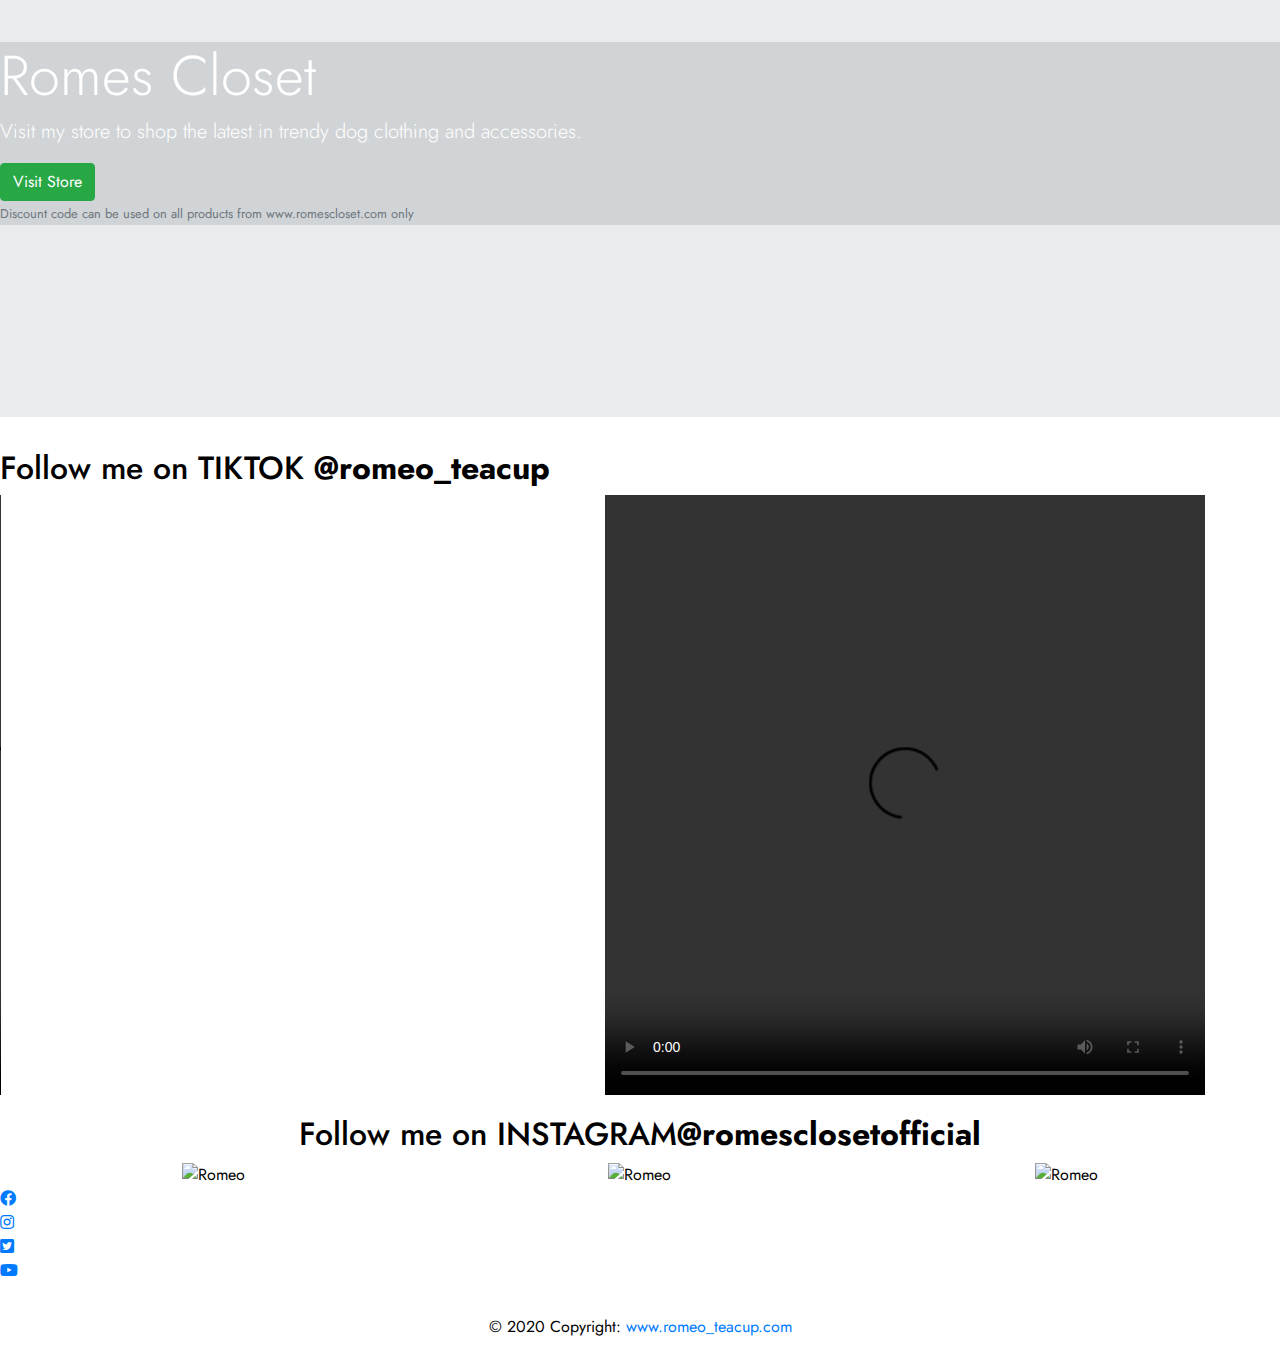
==== commit 23c03127: "gallery included" ====
--- a/index.html
+++ b/index.html
@@ -21,15 +21,9 @@
       <li class="nav-item active">
         <a class="nav-link" href="#"><i class="fas fa-home" aria-hidden="true"></i>Home</a></li><!---Home Icon from Fontawsome added-->
       <li class="nav-item active">
-        <a class="nav-link" href="https://www.facebook.com/login.php">
-          <i class="fab fa-facebook-f"></i> Facebook
-          <span class="sr-only">(current)</span>
-        </a>
-      </li>
+        <a class="nav-link" href="https://www.facebook.com/login.php"><i class="fab fa-facebook-f"></i> Facebook</a></li>
       <li class="nav-item active">
-        <a class="nav-link" href="https://www.instagram.com/">
-          <i class="fab fa-instagram"></i> Instagram</a>
-      </li>
+        <a class="nav-link" href="https://www.instagram.com/"><i class="fab fa-instagram"></i> Instagram</a></li>
       <li class="nav-item">
         <a class="nav-link" href="#"><i class="fas fa-gift" aria-hidden="true"></i>Shoutouts</a></li>
       <li class="nav-item">
@@ -132,7 +126,13 @@
             </div>
         </div>
 </section>
-<section id="tik-tok">FOLLOW ME ON TIKTOK</section><!----need further research-->
+<section id="tik-tok">
+    <h2>Follow me on TIKTOK <strong>@romeo_teacup</strong></h2>
+    <video width= "600" height="600" controls><!---- video added and resizd so user has control of video, doesnt play automatically when page is loaded as music is very loud---->
+    <source src="assests/video/ROMEO TEACUP.mp4" type="video/mp4"></video>
+    <video width= "600" height="600" controls><!---- video added and resizd so user has control of video, doesnt play automatically when page is loaded as music is very loud---->
+    <source src="assests/video/foryoudog.mp4" type="video/mp4"></video>
+</section>
 <!---3 Picture Section of example merchandise, Collars Tshirts or Hoodies-->
 <!---BOOTSTRAP BLOCK LEVEL BUTTON used for link to Instagram Profile CUSTOMISED COLOUR AND TEXT ADDED--->
 <section id="instagram">
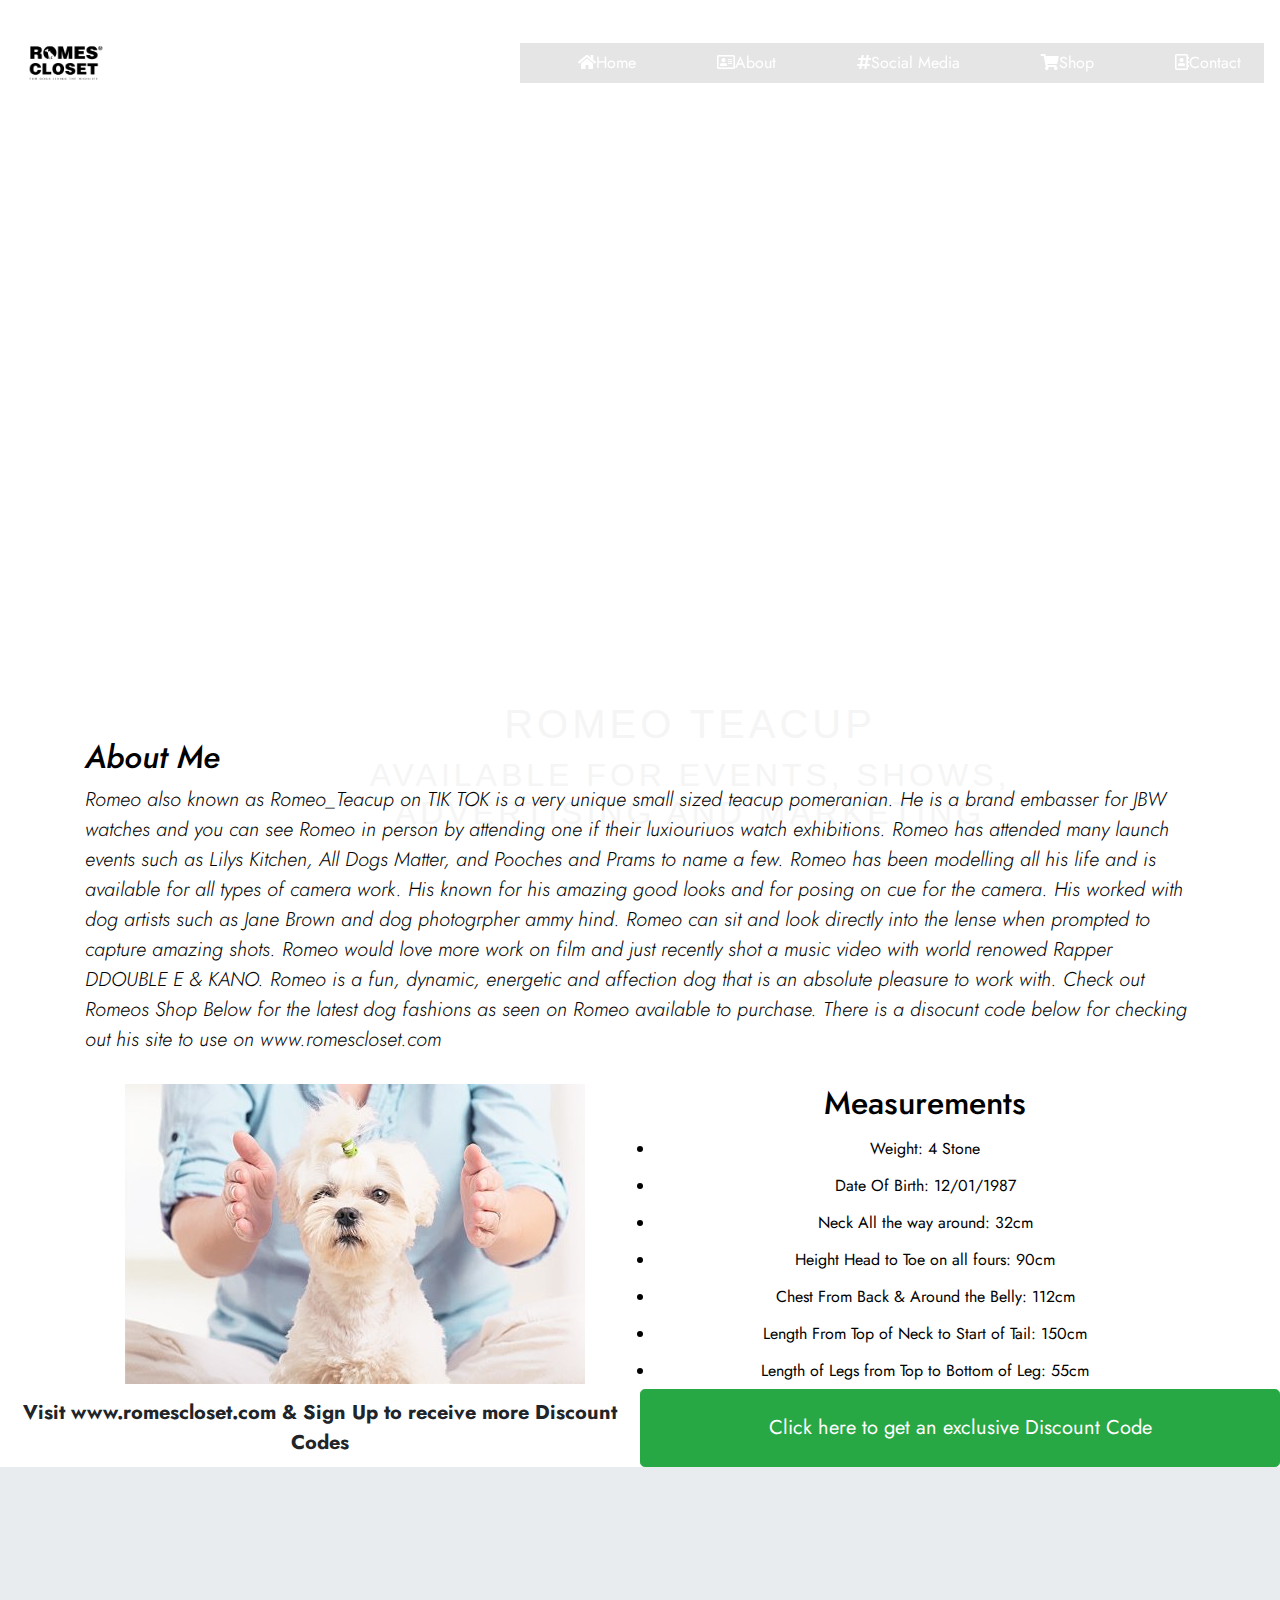
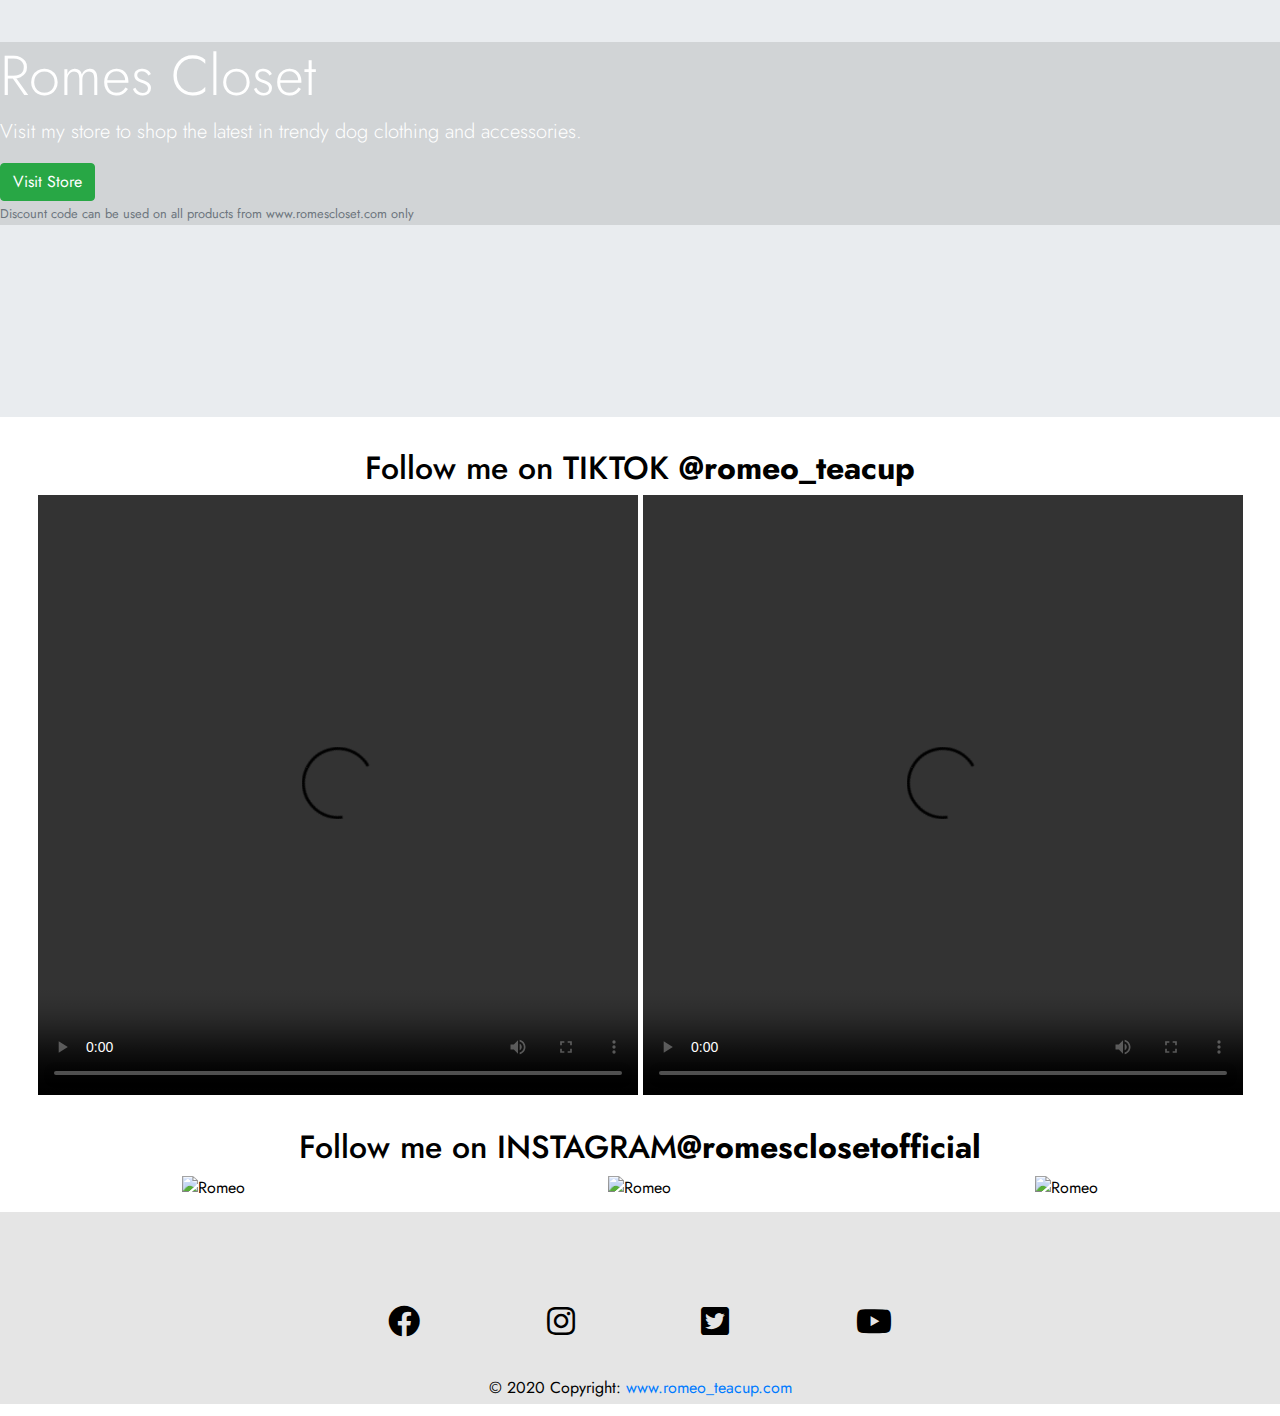
==== commit 0bd006b4: "navbar amended and updated" ====
--- a/index.html
+++ b/index.html
@@ -19,17 +19,15 @@
   <div class="collapse navbar-collapse" id="navbarNav"> <!---Collapse Button-->
     <ul class="navbar-nav ml-auto"><!---Added to push items to the right-->
       <li class="nav-item active">
-        <a class="nav-link" href="#"><i class="fas fa-home" aria-hidden="true"></i>Home</a></li><!---Home Icon from Fontawsome added-->
-      <li class="nav-item active">
-        <a class="nav-link" href="https://www.facebook.com/login.php"><i class="fab fa-facebook-f"></i> Facebook</a></li>
-      <li class="nav-item active">
-        <a class="nav-link" href="https://www.instagram.com/"><i class="fab fa-instagram"></i> Instagram</a></li>
+        <a class="nav-link" href="index.html"><i class="fas fa-home" aria-hidden="true"></i>Home</a></li><!---Home Icon from Fontawsome added-->
       <li class="nav-item">
-        <a class="nav-link" href="#"><i class="fas fa-gift" aria-hidden="true"></i>Shoutouts</a></li>
+        <a class="nav-link" href="about.html"><i class="far fa-address-card" aria-hidden="true"></i>About</a></li><!---Address card Icon from Fontawsome added-->
       <li class="nav-item">
-        <a class="nav-link" href="gallery.html"><i class="fas fa-camera-retro" aria-hidden="true"></i>Gallery</a></li><!--Camera Icon from Fontawsome added-->
+        <a class="nav-link" href="social-media.html"><i class="fas fa-hashtag" aria-hidden="true"></i>Social Media</a></li> <!--Hashtag Icon from Fontawsome added-->
       <li class="nav-item">
-        <a class="nav-link" href="#"><i class="far fa-address-book" aria-hidden="true"></i>Contact</a></li><!---Home Icon from Fontawsome added-->
+        <a class="nav-link" href="shop.html"><i class="fas fa-shopping-cart" aria-hidden="true"></i>Shop</a></li><!--Camera Icon from Fontawsome added-->
+      <li class="nav-item">
+        <a class="nav-link" href="contact.html"><i class="far fa-address-book" aria-hidden="true"></i>Contact</a></li><!---Address book Icon from Fontawsome added-->
     </ul>
   </div>
 </nav>
--- a/assests/css/style.css
+++ b/assests/css/style.css
@@ -26,18 +26,13 @@
 z-index: 5;
 }
 
-#navbarNav{ /*navbar is transparent but this container has opaque background*/
-    background: rgb(0, 0, 0); /* Fallback color */
-    background: rgba(0, 0, 0, 0.1); /* Black background with 0.5 opacity */
-}
-
 /*Navigation bar customised using CSS to make height of my logo bigger on the page*/
 .navbar-brand img {
     height: 100px; 
     padding-left: 0px;
 }
 
-.navbar-nav {
+.navbar-nav {/*navbar is transparent but this container has opaque background for clarity*/
     background: rgb(0, 0, 0); /* Fallback color */
     background: rgba(0, 0, 0, 0.1); /* Black background with 0.5 opacity */
 }
@@ -54,7 +49,7 @@
     text-align: center;
 }
 #nav-bar ul li a{
-    color: #000;
+    color: white;
 }
 
 /*Navigation link items animation added to change colours when the mouse covers it*/
@@ -158,11 +153,120 @@
     text-align: center;
 }
 /*----------------------------ROMES CLOSET Jumbotron Bootstrap ended-------------------*/
-
+/*---------------TIKTOK Video---------------*/
+#tik-tok{
+    background-color: white;/*for illustration purpose remember to change back to white*/
+    background-size: contain;
+    padding-bottom: 1%;
+    position: center;
+    text-align: center;
+}
+/*---------------TIKTOK Video END---------------*/
 #instagram{
     background-color: white;/*for illustration purpose remember to change back to white*/
     background-size: contain;
     padding-top: 1%;
-    position: center;
-    text-align: center;
-}+    padding-bottom: 1%;
+    position: center;
+    text-align: center;
+}
+
+/*------------------------------------------FOOTER Social Media links & COPYWRIGHT--------------------------------------------*/ 
+footer{
+    height: 50px;
+    width: 100%;
+    padding: 2.5% 2.5% 12.5% 2.5%;
+    background: rgb(0, 0, 0); /* Fallback color */
+    background: rgba(0, 0, 0, 0.1); /* Black background with 0.5 opacity */
+}
+/*------------------------Social media links styled at the bottom of footer---------------------------*/
+.social-networks{
+    text-align: center;
+    height: 100px;
+}
+
+.social-networks li {
+    display: inline
+}
+
+.social-networks i {
+    font-size: 200%;
+    margin: 0;
+    padding: 5%;
+    color: black;}
+
+/*--Page 2----*/
+/*---------------GALLERY PAGE 2---------------*/
+#photo{
+    clear: both;
+    line-height: 0;
+    column-count: 3;
+    column-gap: 0px;
+}
+
+#photo img{
+    width: 100%;
+} 
+/*--GALLERY PAGE 2 END --------*/ 
+
+/*CONTACT PAGE-------*/
+#contact{ /*Page background colour changed to cimlar gree used on home page*/
+ background: #8bc34a;
+
+}
+
+#contact-info{
+    background-size: contain;
+    padding-top: 10%;
+    padding-bottom: 3%;
+    position: center;
+    font-style: italic;
+}
+
+#contact-info h2{
+    text-align: center;
+}
+
+#contact-info .lead{
+    text-align: center;
+    line-height: 20px;
+}
+
+#form{ /*padding added between the bottom of the contact form and the footer*/
+ padding-bottom: 100px;
+}
+
+/* Style inputs with type="text", select elements and textareas */
+input[type=text], select, textarea {
+  width: 100%; /* Full width */
+  padding: 12px; /* Some padding */ 
+  border: 1px solid #cccccc; /* Gray border */
+  border-radius: 4px; /* Rounded borders */
+  box-sizing: border-box; /* Make sure that padding and width stays in place */
+  margin-top: 6px; /* Add a top margin */
+  margin-bottom: 16px; /* Bottom margin */
+  resize: vertical /* Allow the user to vertically resize the textarea (not horizontally) */
+}
+
+/* Style the submit button with a specific background color etc */
+input[type=submit] {
+  background-color: #4CAF50;
+  color: white;
+  padding: 12px 20px;
+  border: none;
+  border-radius: 4px;
+  cursor: pointer;
+}
+
+/* When moving the mouse over the submit button, add a darker green color */
+input[type=submit]:hover {
+  background-color: #45a049;
+}
+
+/* Add a background color and some padding around the form */
+#form .container {
+  border-radius: 5px;
+  background-color: #f2f2f2;
+  padding: 20px;
+}
+/*-------CONTACT PAGE END------*/